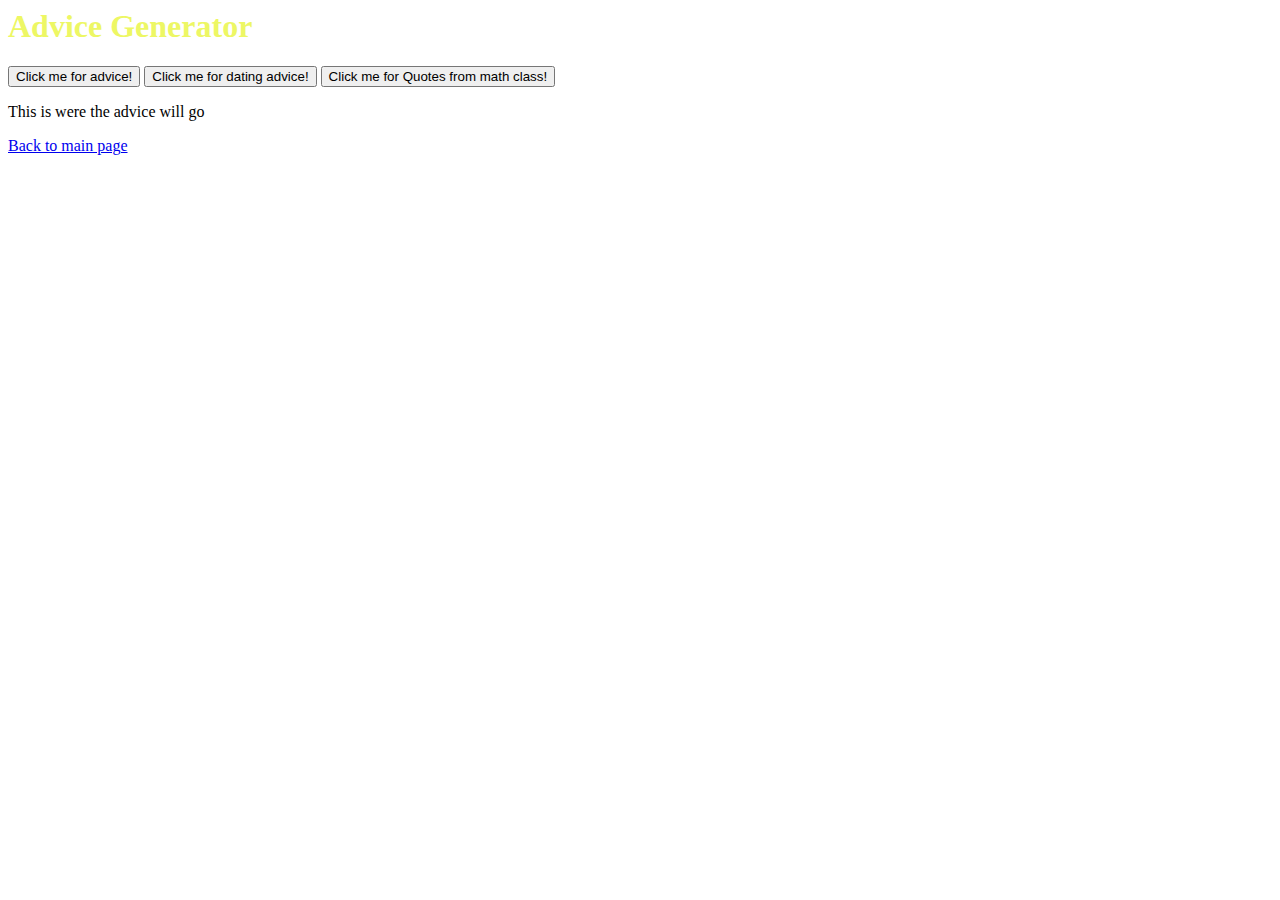
==== Advice.html @ c897cdc5 "5-9-2023" ====
<html>
	<head>
		<title>Advice Generator</title>
	</head>
	<body>
		<h1 style="color: hsl(64, 90%, 68%)">Advice Generator</h1>
		<button id="advice-button">Click me for advice!</button>
		<button id="dating-advice-button">Click me for dating advice!</button>
		<button id="quotes-from-math">Click me for Quotes from math class!</button>
		<p id="advice"> This is were the advice will go</p>
		<a href="index.html">Back to main page </a>
		<Script src= "scripts/advice-generator.js"> </Script>
	</body>
</html>
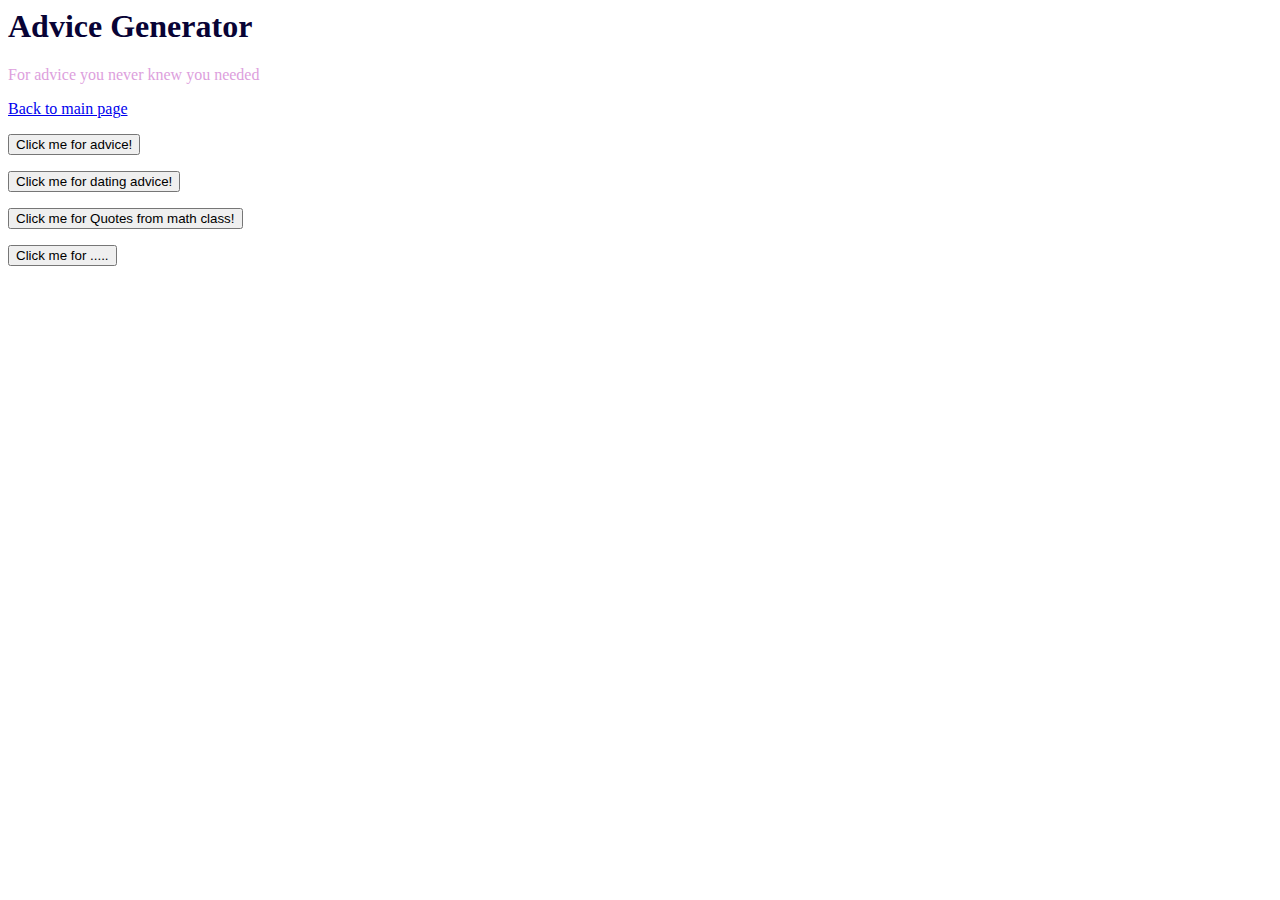
==== commit d9726371: "ADVICE" ====
--- a/Advice.html
+++ b/Advice.html
@@ -3,12 +3,19 @@
 		<title>Advice Generator</title>
 	</head>
 	<body>
-		<h1 style="color: hsl(64, 90%, 68%)">Advice Generator</h1>
+		<h1 style="color: hsl(246, 89%, 11%)">Advice Generator</h1>
+		<p style="color: plum"> For advice you never knew you needed</p>
+		<a href="index.html">Back to main page </a>
+		<p style = "color: black"> </p>
 		<button id="advice-button">Click me for advice!</button>
+		<p style = "color: black"> </p>
 		<button id="dating-advice-button">Click me for dating advice!</button>
+		<p style = "color: black"> </p>
 		<button id="quotes-from-math">Click me for Quotes from math class!</button>
-		<p id="advice"> This is were the advice will go</p>
-		<a href="index.html">Back to main page </a>
+		<p style = "color: black"> </p>
+		<button id="mystery">Click me for .....</button>
+		<p style = "color: black"> </p>
+		<p id="advice"> </p>
 		<Script src= "scripts/advice-generator.js"> </Script>
 	</body>
 </html>
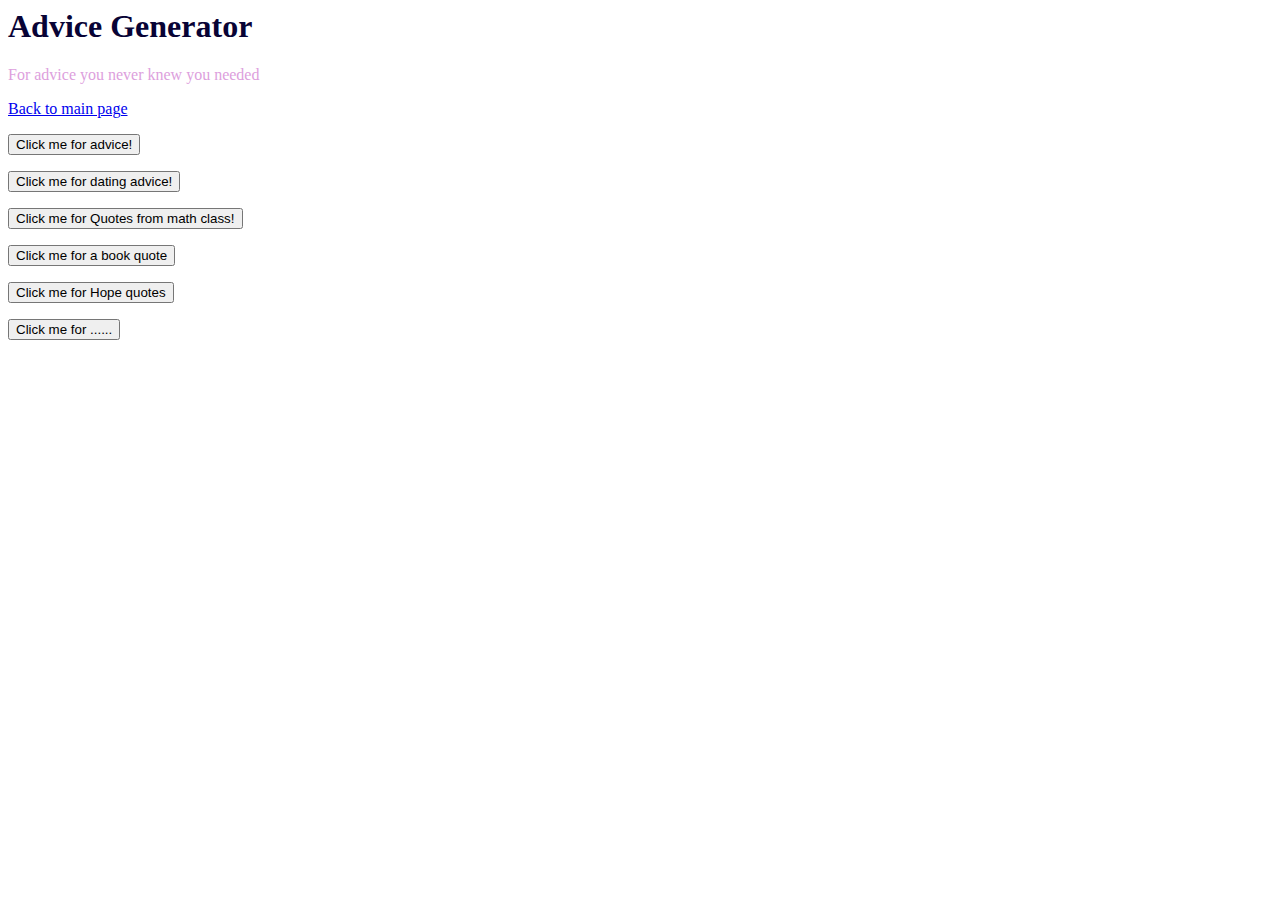
==== commit 99d1735f: "12-9-2023" ====
--- a/Advice.html
+++ b/Advice.html
@@ -12,8 +12,12 @@
 		<button id="dating-advice-button">Click me for dating advice!</button>
 		<p style = "color: black"> </p>
 		<button id="quotes-from-math">Click me for Quotes from math class!</button>
+			<p style = "color: black"> </p>
+		<button id="book">Click me for a book quote</button>
 		<p style = "color: black"> </p>
-		<button id="mystery">Click me for .....</button>
+		<button id="Hope">Click me for Hope quotes</button>
+		<p style = "color: black"> </p>
+		<button id="mystery">Click me for ......</button>
 		<p style = "color: black"> </p>
 		<p id="advice"> </p>
 		<Script src= "scripts/advice-generator.js"> </Script>
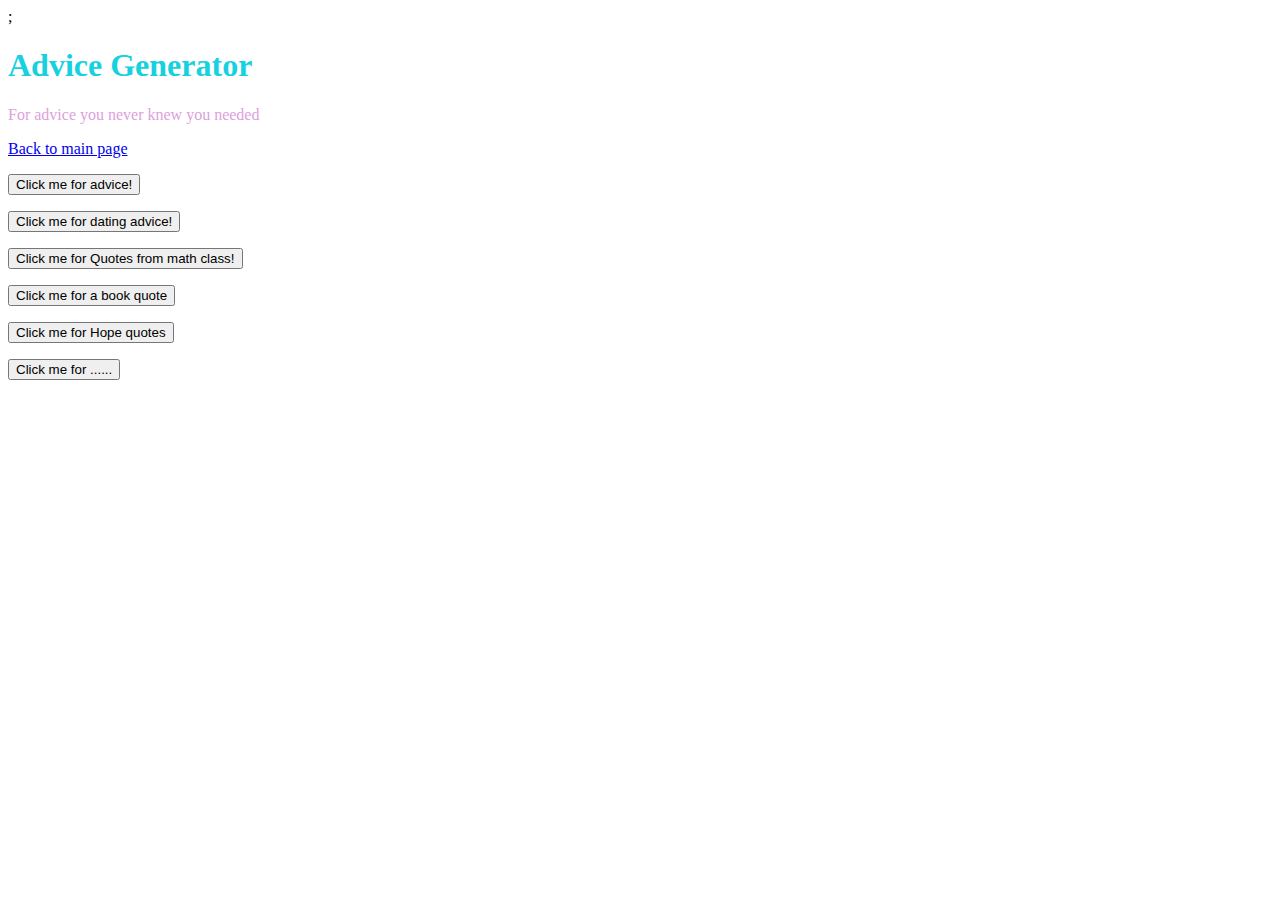
==== commit d208f07d: "12-9-2023" ====
--- a/Advice.html
+++ b/Advice.html
@@ -1,9 +1,9 @@
 <html>
 	<head>
-		<title>Advice Generator</title>
+		<title style = "color: cadetblue">Advice</title>;
 	</head>
 	<body>
-		<h1 style="color: hsl(246, 89%, 11%)">Advice Generator</h1>
+		<h1 style="color: hsl(184, 82%, 48%)">Advice Generator</h1>
 		<p style="color: plum"> For advice you never knew you needed</p>
 		<a href="index.html">Back to main page </a>
 		<p style = "color: black"> </p>
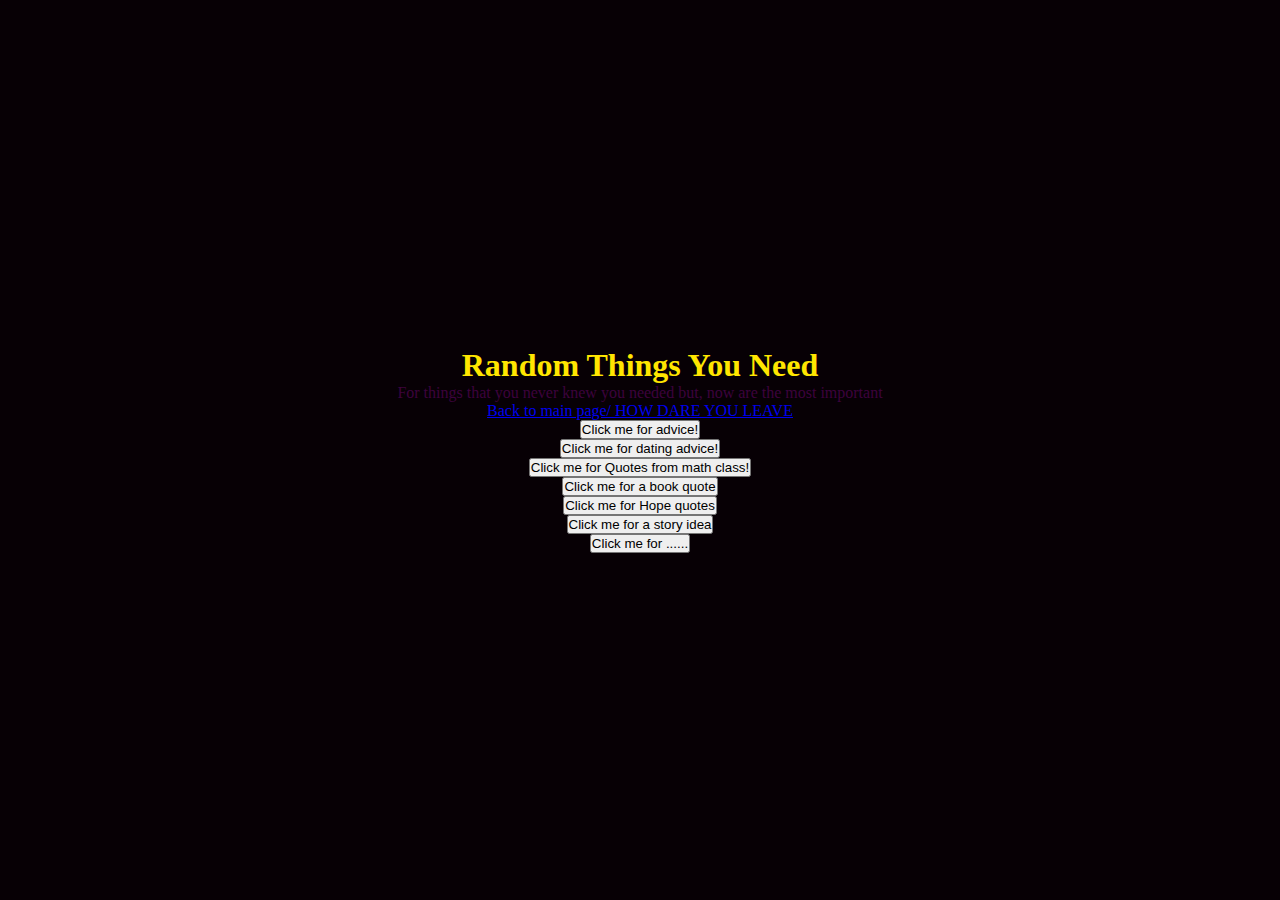
==== commit 8295f077: "27-9-2023" ====
--- a/Advice.html
+++ b/Advice.html
@@ -1,11 +1,12 @@
 <html>
 	<head>
-		<title style = "color: cadetblue">Advice</title>;
+		<title style = "color: cadetblue">Things</title>
+		<link rel="stylesheet" href="css/style.css">
 	</head>
 	<body>
-		<h1 style="color: hsl(184, 82%, 48%)">Advice Generator</h1>
-		<p style="color: plum"> For advice you never knew you needed</p>
-		<a href="index.html">Back to main page </a>
+		<h1 style="color: hsl(54, 100%, 50%)">Random Things You Need</h1>
+		<p style="color: rgb(61, 3, 61)"> For things that you never knew you needed but, now are the most important</p>
+		<a href="index.html">Back to main page/ HOW DARE YOU LEAVE</a>
 		<p style = "color: black"> </p>
 		<button id="advice-button">Click me for advice!</button>
 		<p style = "color: black"> </p>
@@ -17,6 +18,8 @@
 		<p style = "color: black"> </p>
 		<button id="Hope">Click me for Hope quotes</button>
 		<p style = "color: black"> </p>
+		<button id="Story" >Click me for a story idea</button>
+		<p style = "color: black"> </p>
 		<button id="mystery">Click me for ......</button>
 		<p style = "color: black"> </p>
 		<p id="advice"> </p>
--- a/css/style.css
+++ b/css/style.css
@@ -0,0 +1,27 @@
+* {
+	margin: 0;
+	padding: 0;
+	box-sizing: border-box;
+}
+
+body {
+	background-color: rgb(7, 0, 5);
+	color: whitesmoke;
+	width: 100vw;
+	height: 100vh;
+	display: flex;
+	flex-direction: column;
+	justify-content: center;
+	align-items: center;
+}
+
+#game-canvas {
+	width: 800px;
+	height: 600px;
+}
+
+#score-canvas{
+	border: solid 5px white;
+	width: 800px;
+	height: 50px;
+}
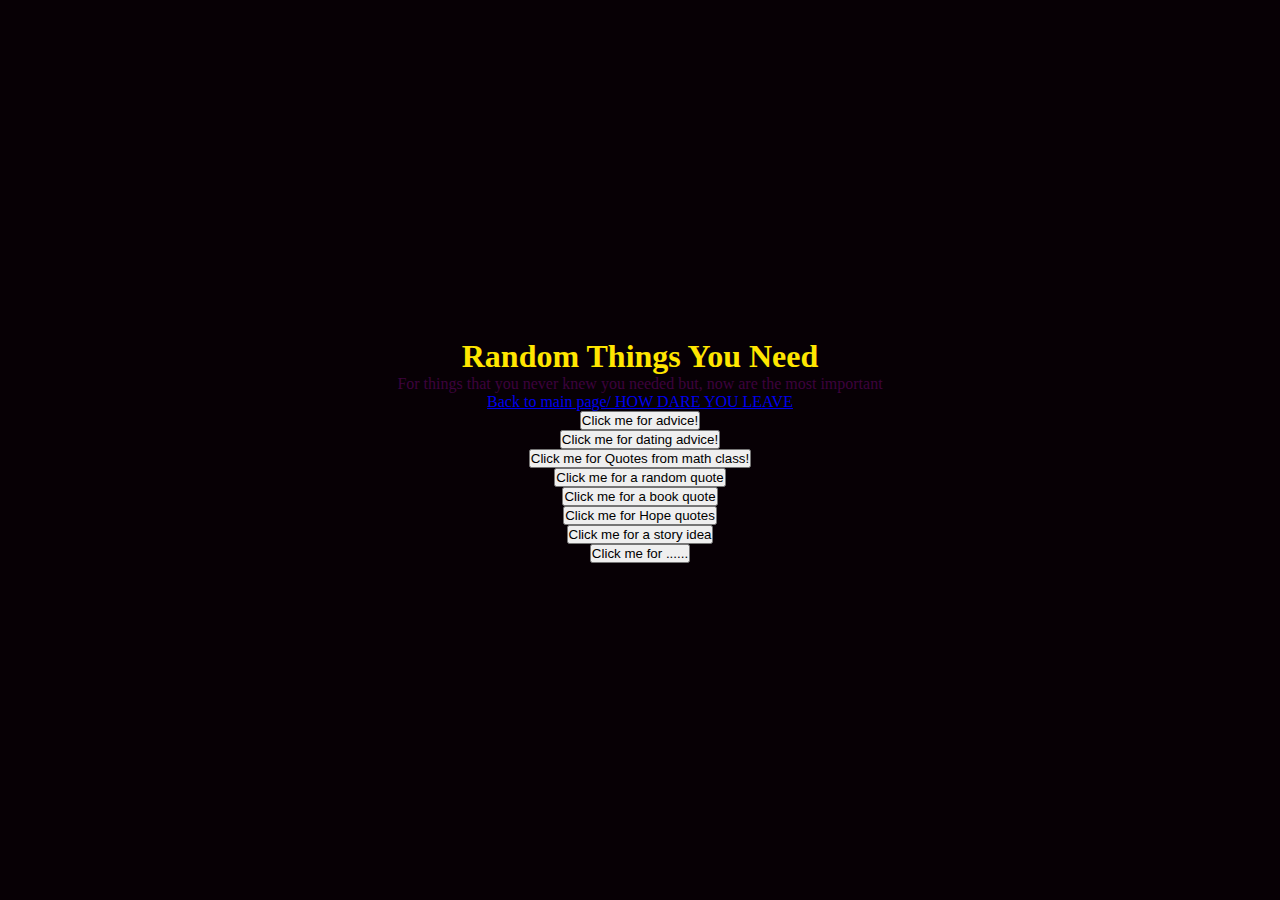
==== commit 7395ded6: "24-10-2023" ====
--- a/Advice.html
+++ b/Advice.html
@@ -13,7 +13,9 @@
 		<button id="dating-advice-button">Click me for dating advice!</button>
 		<p style = "color: black"> </p>
 		<button id="quotes-from-math">Click me for Quotes from math class!</button>
-			<p style = "color: black"> </p>
+		<p style = "color: black"> </p>
+		<button id="IDK">Click me for a random quote</button>
+		<p style = "color: black"> </p>
 		<button id="book">Click me for a book quote</button>
 		<p style = "color: black"> </p>
 		<button id="Hope">Click me for Hope quotes</button>
